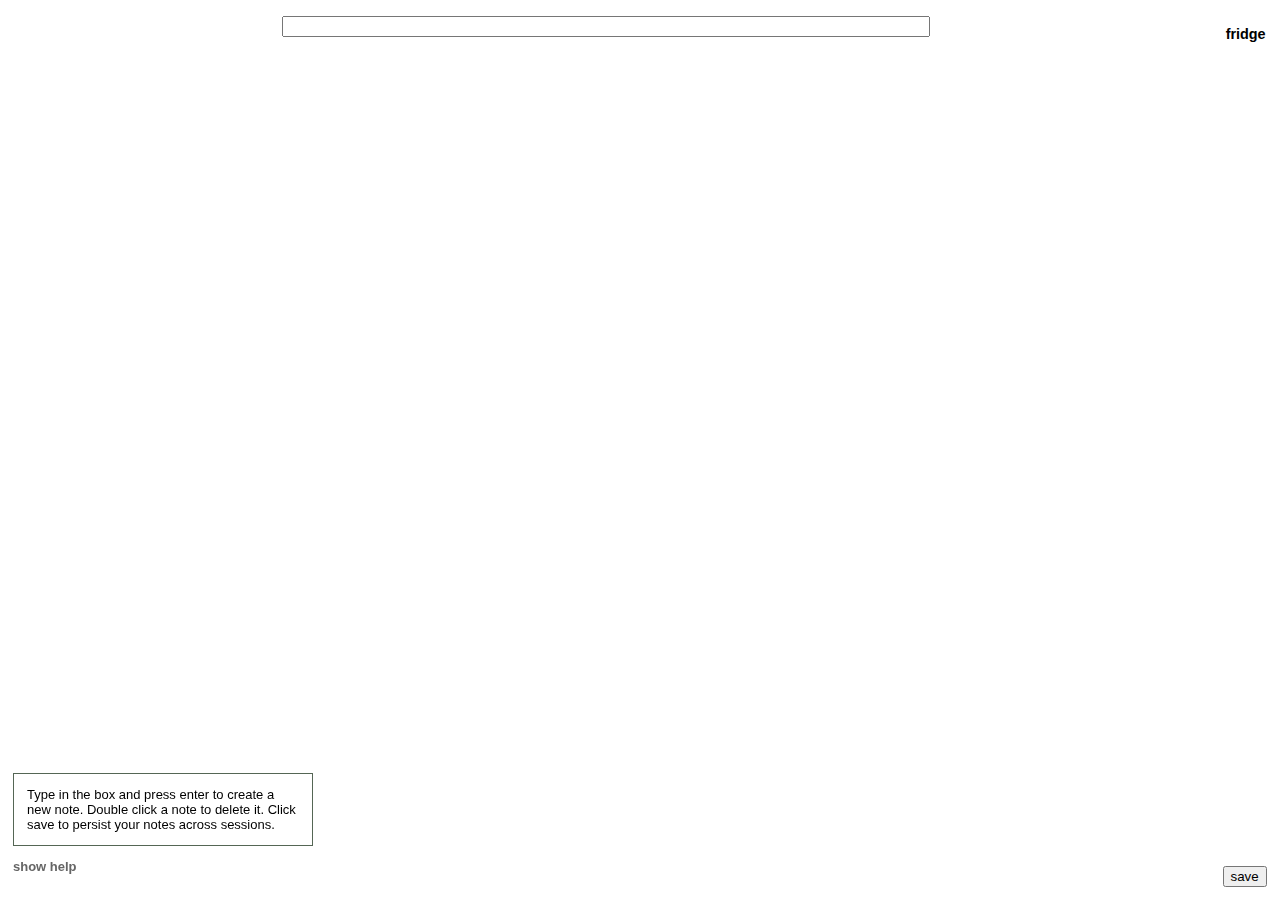
==== index.html @ 00a7f7bf "rearrange scripts and styles" ====
<!DOCTYPE html>
<html>
<head> <title>cardsorter</title>
<meta charset=utf-8>

<link rel='shortcut icon' href="favicon.png"  />
<link rel=stylesheet href="css/style.css" media=screen />
<link rel=stylesheet href="css/print.css" media=print />

<script src=js/jquery.js></script>
<script src=js/jquery-ui.min.js></script>
<script src=cardsorter.js></script>

</head>

<body>

<header>
<h1>fridge</h1>
<input type=text></input>
</header>
<div id=board></div>

<button id=save>save</button>
<div id=help>
<p id=help_content>Type in the box and press enter to create a new note. Double click a note to delete it. Click save to persist your notes across sessions. </p>
<p><a id=toggle_help href=#toggle_help>show help</a></p>
</div>
</body>
</html>
---- css/style.css ----
body { 
  font-family: sans-serif;
  margin:0;
}

header { 
  display:block;
  height: 50px;
  overflow:hidden;
  padding: 1em 0;
  clear:both;
  text-align:center;
}

header h1 { 
  float: right;
}
input { 
  width: 50%;
}

div.sticky { 
  padding: 1em;
  cursor: pointer;
  font-size: small;
  overflow: auto;  
 } 

div#board { 
  width: 800px;
  height: 500px;
  margin: 0 auto;
}

div.sticky { 
   /* Firefox */  
   -moz-box-shadow: -3px 3px 10px rgba(66,66,66,1);  
   /* Safari+Chrome */  
   -webkit-box-shadow:  -5px 5px 7px rgba(66,66,66,.5);  
   /* Opera */  
   box-shadow:  -5px 5px 7px rgba(66,66,66,.5); 
  padding: 1em;
  cursor: pointer;
  background: yellow;
  font-size: small;
  width: 75px;  
  height: 75px;  
  border: 1px solid #FFCD00;  
  border-top: 10px solid #FFCD00;  
 } 

div.hidden { 
  visibility: hidden;
}

#board .sticky{
   -webkit-transform:rotate(-2deg);  
   -o-transform:rotate(-2deg);  
   -moz-transform:rotate(-2deg);  
}

#board div:nth-child(even) {  
   -o-transform:rotate(4deg);  
   -webkit-transform:rotate(4deg);  
   -moz-transform:rotate(4deg);  
   position:relative;  
   top:5px;  
 }  

#board div:nth-child(3n) {  
   -o-transform:rotate(-3deg);  
   -webkit-transform:rotate(-3deg);  
   -moz-transform:rotate(-3deg);  
   position:relative;  
   top:-5px;  
 }  
#board div:nth-child(5n) {  
   -o-transform:rotate(5deg);  
   -webkit-transform:rotate(5deg);  
   -moz-transform:rotate(5deg);  
   position:relative;  
   top:-10px;  
 }  

h1 { 
  float:right;
  padding: 0 1em;
  font-size: 90%;
}

button { 
  margin: 1em;
}

button#save { 
  right:0;
  bottom:0;
  position:fixed;
}

div#help { 
  padding: 1em;
  width: 300px; 
  font-size: small;
  left:0;
  bottom:0;
  position:fixed;
}

p#help_content { 
  border: 1px solid #565;
  padding: 1em;
}
  

a#toggle_help { 
  color: #666;
  text-decoration: none;
  font-weight:bold;
}
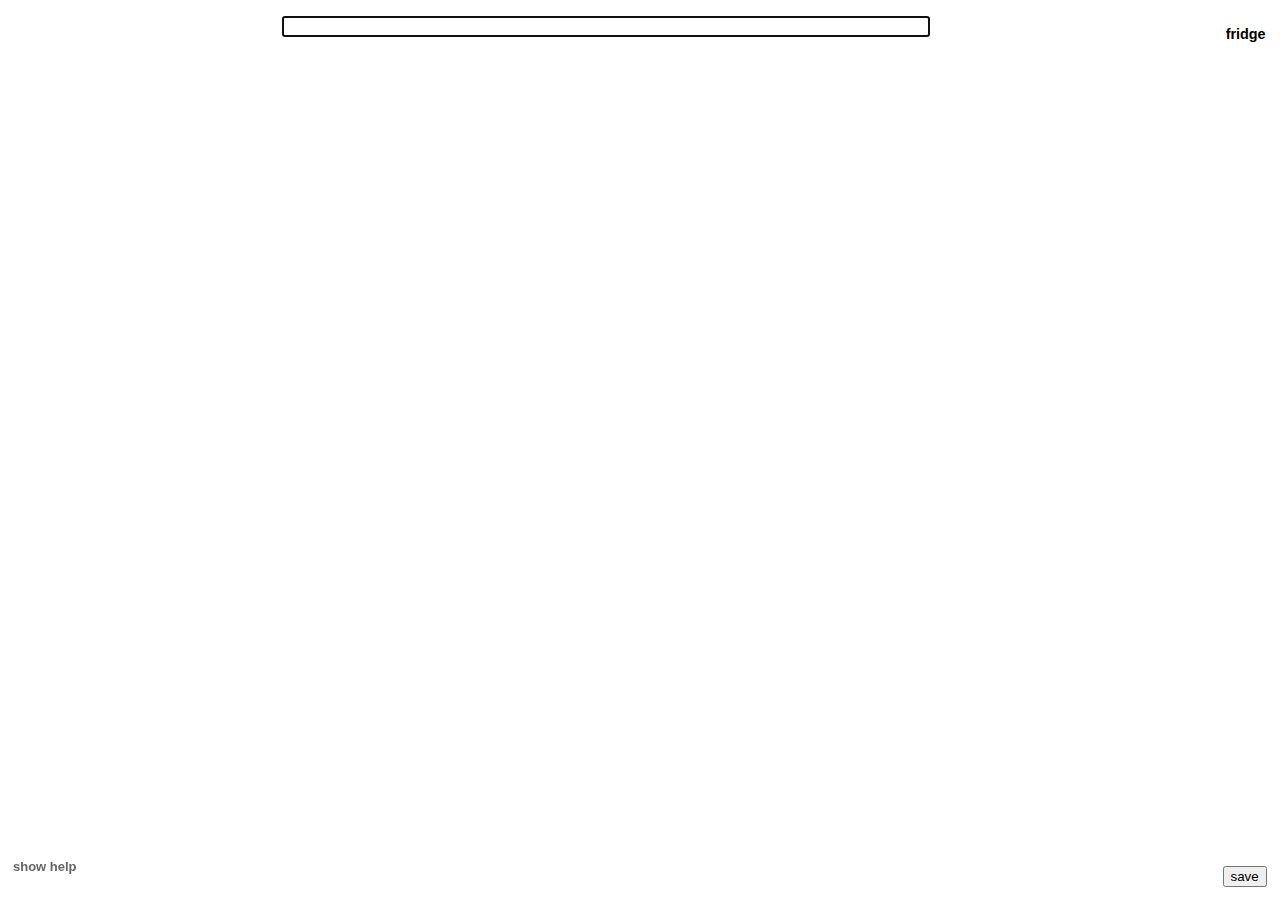
==== commit 1c015f88: "oops, forgot to commit these O.o" ====
--- a/index.html
+++ b/index.html
@@ -5,6 +5,7 @@
 
 <link rel='shortcut icon' href="favicon.png"  />
 <link rel=stylesheet href="css/style.css" media=screen />
+<link rel=stylesheet href="jquery-ui-1.8.9/themes/base/jquery-ui.css" media=screen />
 <link rel=stylesheet href="css/print.css" media=print />
 
 <script src=js/jquery.js></script>
--- a/css/style.css
+++ b/css/style.css
@@ -120,3 +120,4 @@
   font-weight:bold;
 }
 
+
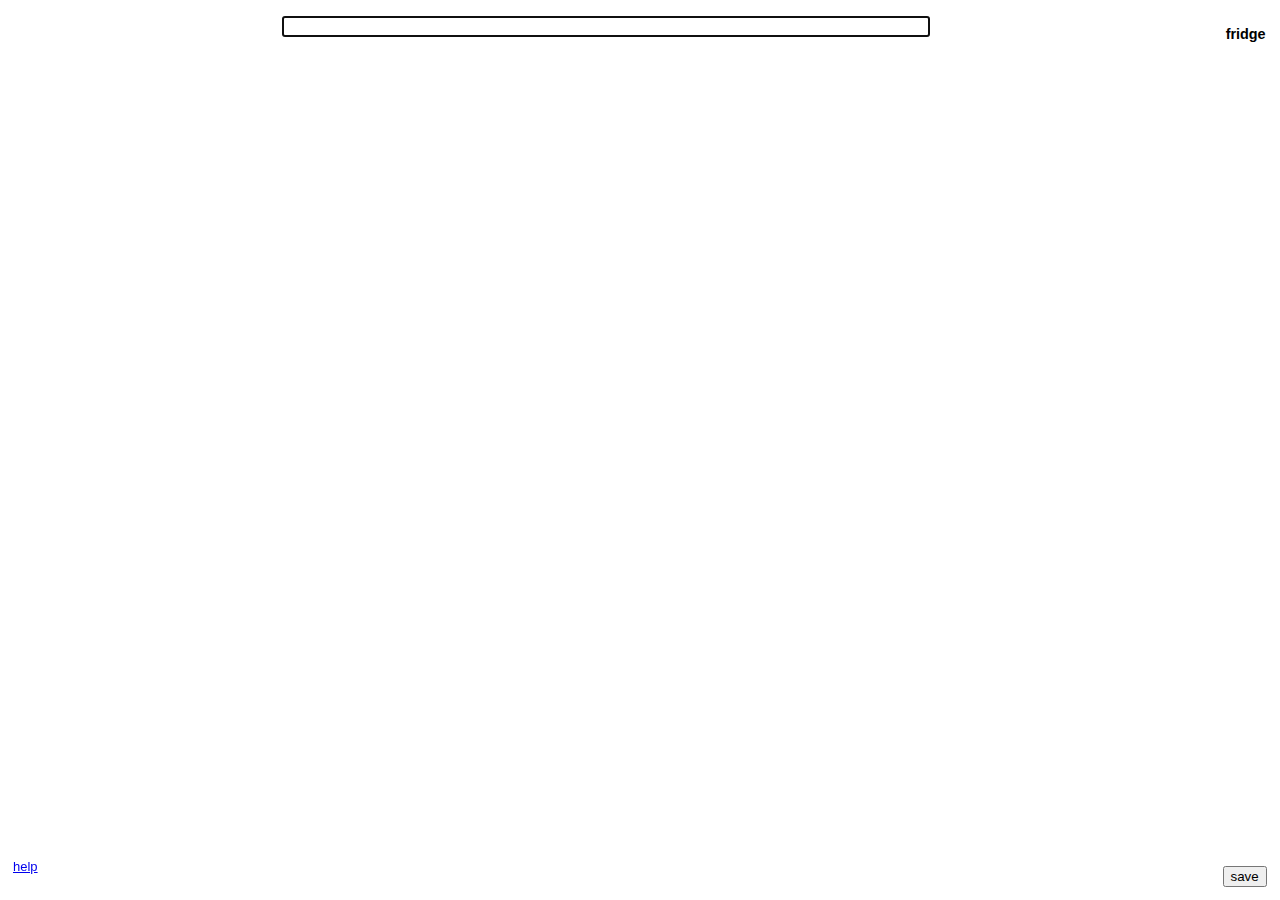
==== commit 047c8a01: "stupidify help" ====
--- a/index.html
+++ b/index.html
@@ -5,12 +5,12 @@
 
 <link rel='shortcut icon' href="favicon.png"  />
 <link rel=stylesheet href="css/style.css" media=screen />
-<link rel=stylesheet href="jquery-ui-1.8.9/themes/base/jquery-ui.css" media=screen />
 <link rel=stylesheet href="css/print.css" media=print />
+<link rel=stylesheet href="js/jquery-ui-1.8.9/themes/base/jquery-ui.css" media=screen />
 
 <script src=js/jquery.js></script>
 <script src=js/jquery-ui.min.js></script>
-<script src=cardsorter.js></script>
+<script src=js/cardsorter.js></script>
 
 </head>
 
@@ -23,9 +23,10 @@
 <div id=board></div>
 
 <button id=save>save</button>
+
 <div id=help>
-<p id=help_content>Type in the box and press enter to create a new note. Double click a note to delete it. Click save to persist your notes across sessions. </p>
-<p><a id=toggle_help href=#toggle_help>show help</a></p>
+<a id=help_content href=help.html>help</p>
 </div>
+
 </body>
 </html>
--- a/css/style.css
+++ b/css/style.css
@@ -99,19 +99,15 @@
   position:fixed;
 }
 
-div#help { 
+div#help a { 
   padding: 1em;
   width: 300px; 
   font-size: small;
+  bottom:0;
   left:0;
-  bottom:0;
   position:fixed;
 }
 
-p#help_content { 
-  border: 1px solid #565;
-  padding: 1em;
-}
   
 
 a#toggle_help { 
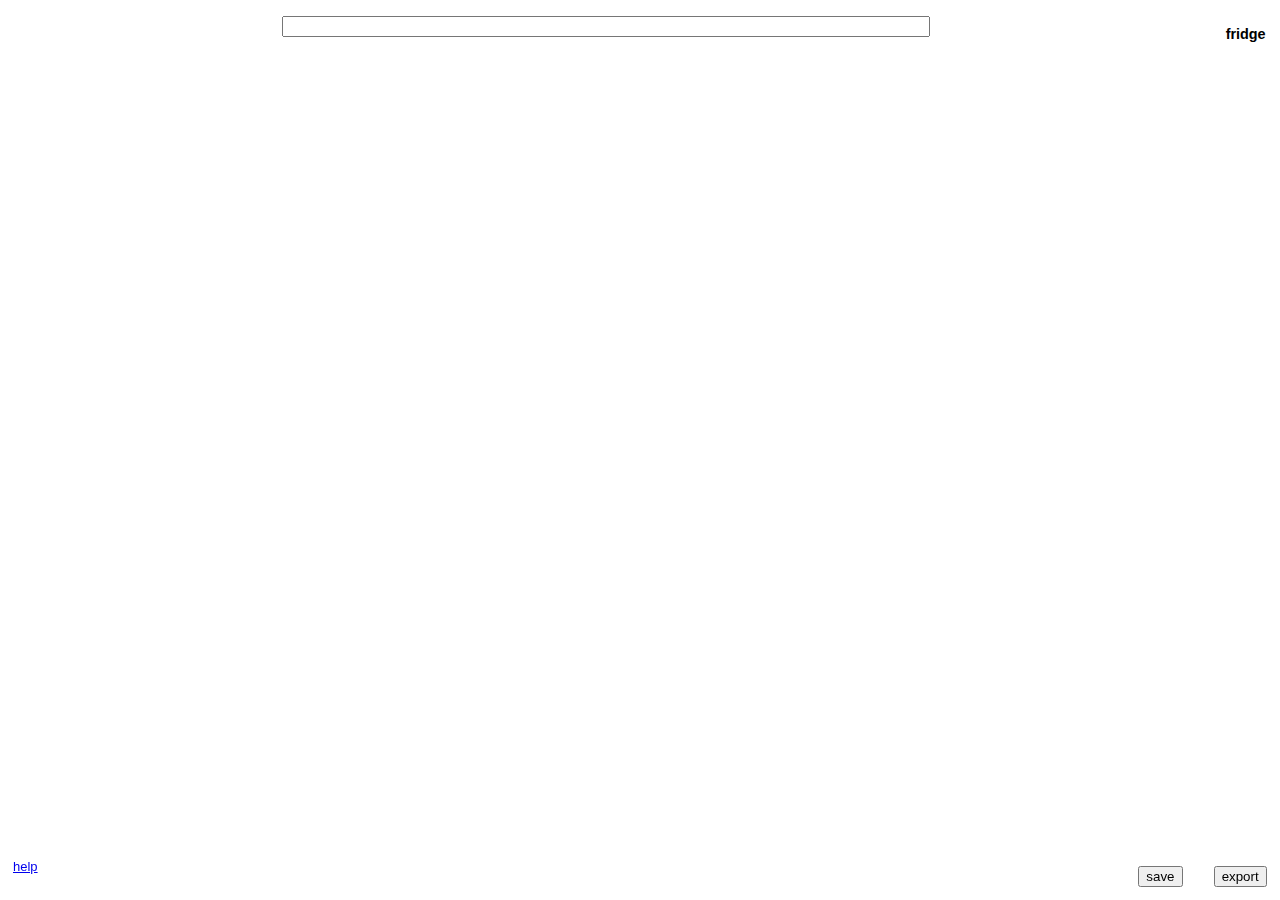
==== commit bc048b02: "Adding rudimentary export to console" ====
--- a/index.html
+++ b/index.html
@@ -3,13 +3,21 @@
 <head> <title>cardsorter</title>
 <meta charset=utf-8>
 
-<link rel='shortcut icon' href="favicon.png"  />
+<link rel='shortcut icon' href="images/favicon.png"  />
+
+    <meta property="og:title" content="Cardsorter"/>
+    <meta property="og:description" content="a little experiment in web-based sticky notes. very alpha."/>
+    <meta property="og:image" content="http://lotsofwords.org/scratch/cardsorter/images/screenshot.png"/>
+
+  <link rel="image_src" href="images/screenshot.png" />
+
 <link rel=stylesheet href="css/style.css" media=screen />
 <link rel=stylesheet href="css/print.css" media=print />
 <link rel=stylesheet href="js/jquery-ui-1.8.9/themes/base/jquery-ui.css" media=screen />
 
 <script src=js/jquery.js></script>
 <script src=js/jquery-ui.min.js></script>
+<script src=js/jquery.overlaps.js></script>
 <script src=js/cardsorter.js></script>
 
 </head>
@@ -22,7 +30,10 @@
 </header>
 <div id=board></div>
 
+<nav id=controls>
 <button id=save>save</button>
+<button id=export>export</button>
+</nav>
 
 <div id=help>
 <a id=help_content href=help.html>help</p>
--- a/css/style.css
+++ b/css/style.css
@@ -21,16 +21,17 @@
 }
 
 div.sticky { 
+  word-wrap: break-word;
   padding: 1em;
   cursor: pointer;
   font-size: small;
-  overflow: auto;  
+  overflow: hidden;  
  } 
 
 div#board { 
   width: 800px;
   height: 500px;
-  margin: 0 auto;
+  margin: 100px auto;
 }
 
 div.sticky { 
@@ -93,7 +94,7 @@
   margin: 1em;
 }
 
-button#save { 
+nav#controls { 
   right:0;
   bottom:0;
   position:fixed;
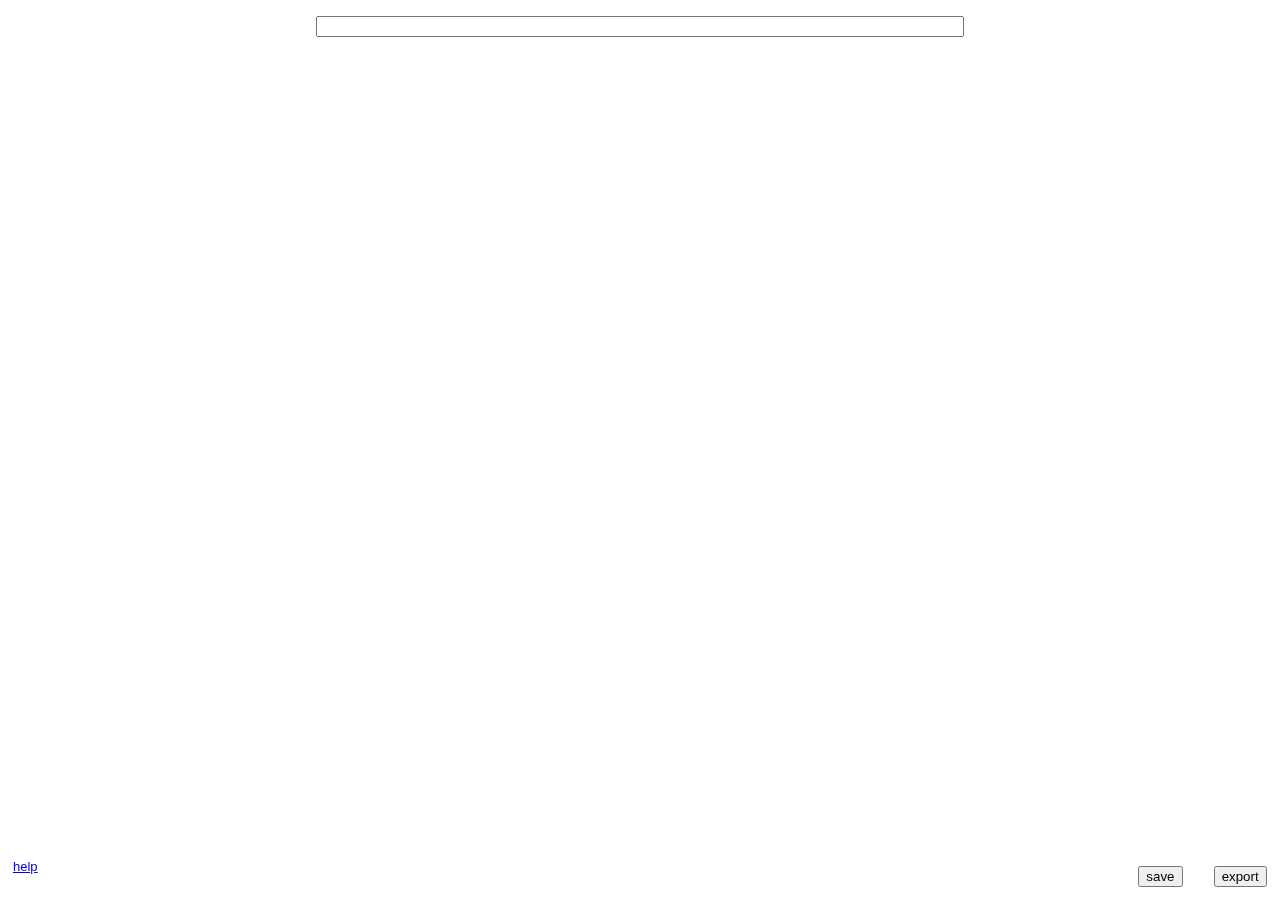
==== commit 81337329: "autosave. Closes #15." ====
--- a/index.html
+++ b/index.html
@@ -25,12 +25,12 @@
 <body>
 
 <header>
-<h1>fridge</h1>
 <input type=text></input>
 </header>
 <div id=board></div>
 
 <nav id=controls>
+<span id=status></span>
 <button id=save>save</button>
 <button id=export>export</button>
 </nav>
--- a/css/style.css
+++ b/css/style.css
@@ -45,8 +45,8 @@
   cursor: pointer;
   background: yellow;
   font-size: small;
-  width: 75px;  
-  height: 75px;  
+  width: 100px;  
+  height: 100px;  
   border: 1px solid #FFCD00;  
   border-top: 10px solid #FFCD00;  
  } 
@@ -56,9 +56,9 @@
 }
 
 #board .sticky{
-   -webkit-transform:rotate(-2deg);  
-   -o-transform:rotate(-2deg);  
-   -moz-transform:rotate(-2deg);  
+   -webkit-transform:rotate(-1deg);  
+   -o-transform:rotate(-1deg);  
+   -moz-transform:rotate(-1deg);  
 }
 
 #board div:nth-child(even) {  
